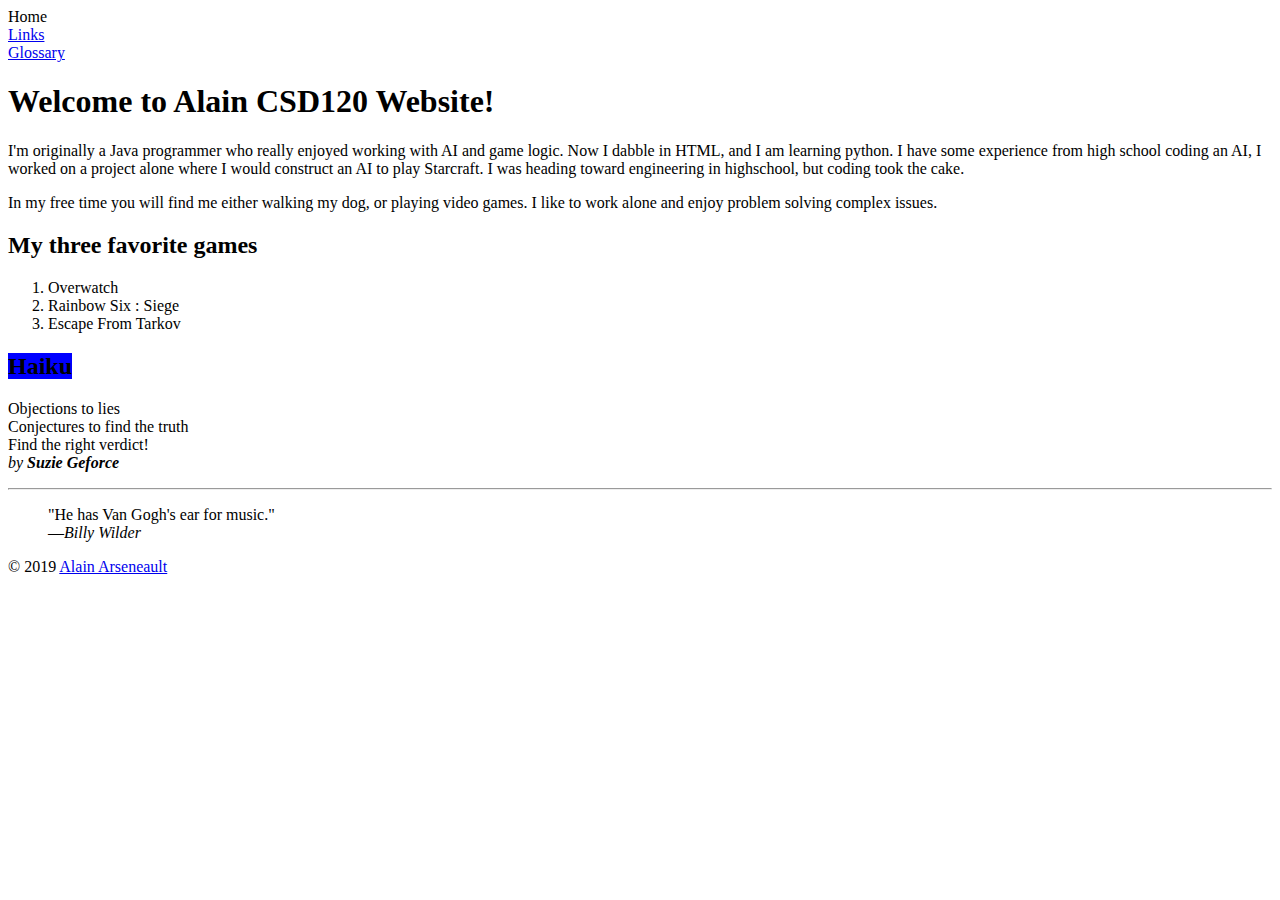
==== index.html @ 0e78fa2b "Merge branch 'master'" ====
<!DOCTYPE html>
<html lang="fr">
    <head>
    <link rel = "stylesheet"  href = "main.css>
        <title>Alain's CSD120 Website</title>
    </head>
<body>
        <header>
            <nav>
                <ul>
                    <li><a href="index.html">Home</a></li>
                    <li><a href="links.html">Links</a></li>
                    <li><a href="glossary.html">Glossary</a></li>
                </ul>
            </nav>
        </header>
        <main>
        <h1>Welcome to Alain CSD120 Website!</h1>
            <p>I'm originally a Java programmer who really enjoyed working with AI and game logic. Now I dabble in HTML, and I am learning python. I have some experience from high school coding an AI, I worked on a project alone where I would construct an AI to play Starcraft. I was heading toward engineering in highschool, but coding took the cake.</p>
            <p>In my free time you will find me either walking my dog, or playing video games. I like to work alone and enjoy problem solving complex issues.</p>
        <h2>My three favorite games</h2>
        <ol>
            <li>Overwatch</li>
            <li>Rainbow Six : Siege</li>
            <li>Escape From Tarkov</li>
        </ol>
        <h2><span style = "background-color:blue">Haiku</h2>
        <p>Objections to lies
            <br>Conjectures to find the truth
            <br>Find the right verdict!
            <br><i>by <b>Suzie Geforce</span></b></i>
        </p>
        </main>
        <footer>
            <hr>
            <p><blockquote>"He has Van Gogh's ear for music."
                <br>—<i>Billy Wilder</i></blockquote>
            <p>© 2019 <a href="mailto:alarseneault@hotmail.com?subject=Message%20from%20CSD120%20Website">Alain Arseneault</a></p>
    
        </footer>
</body>
</html>
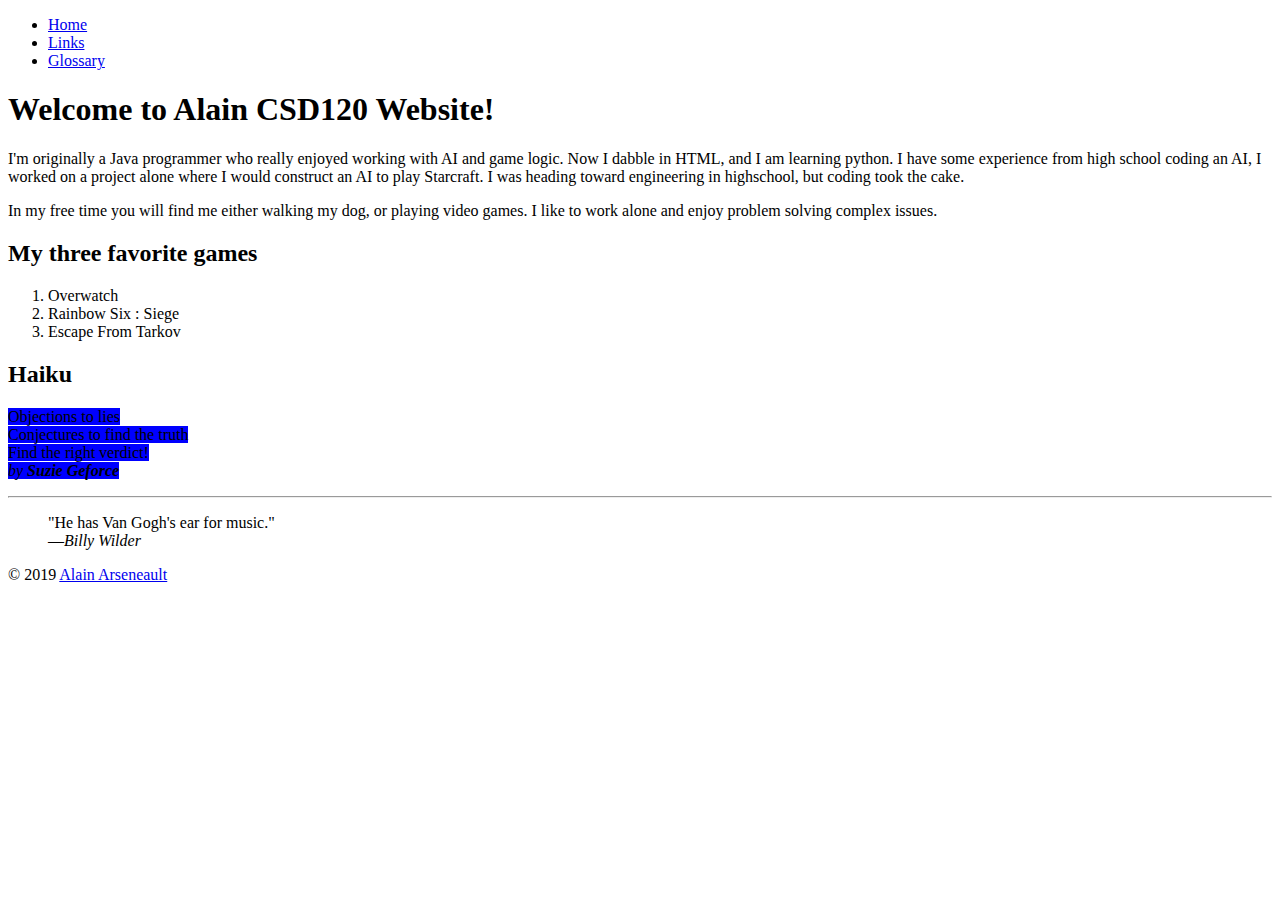
==== commit 749b6ed7: "f" ====
--- a/index.html
+++ b/index.html
@@ -1,7 +1,7 @@
 <!DOCTYPE html>
 <html lang="fr">
     <head>
-    <link rel = "stylesheet"  href = "main.css>
+    <link rel = "stylesheet"  href = "main.css">
         <title>Alain's CSD120 Website</title>
     </head>
 <body>
@@ -24,8 +24,8 @@
             <li>Rainbow Six : Siege</li>
             <li>Escape From Tarkov</li>
         </ol>
-        <h2><span style = "background-color:blue">Haiku</h2>
-        <p>Objections to lies
+        <h2>Haiku</h2>
+        <p><span style = "background-color:blue">Objections to lies
             <br>Conjectures to find the truth
             <br>Find the right verdict!
             <br><i>by <b>Suzie Geforce</span></b></i>
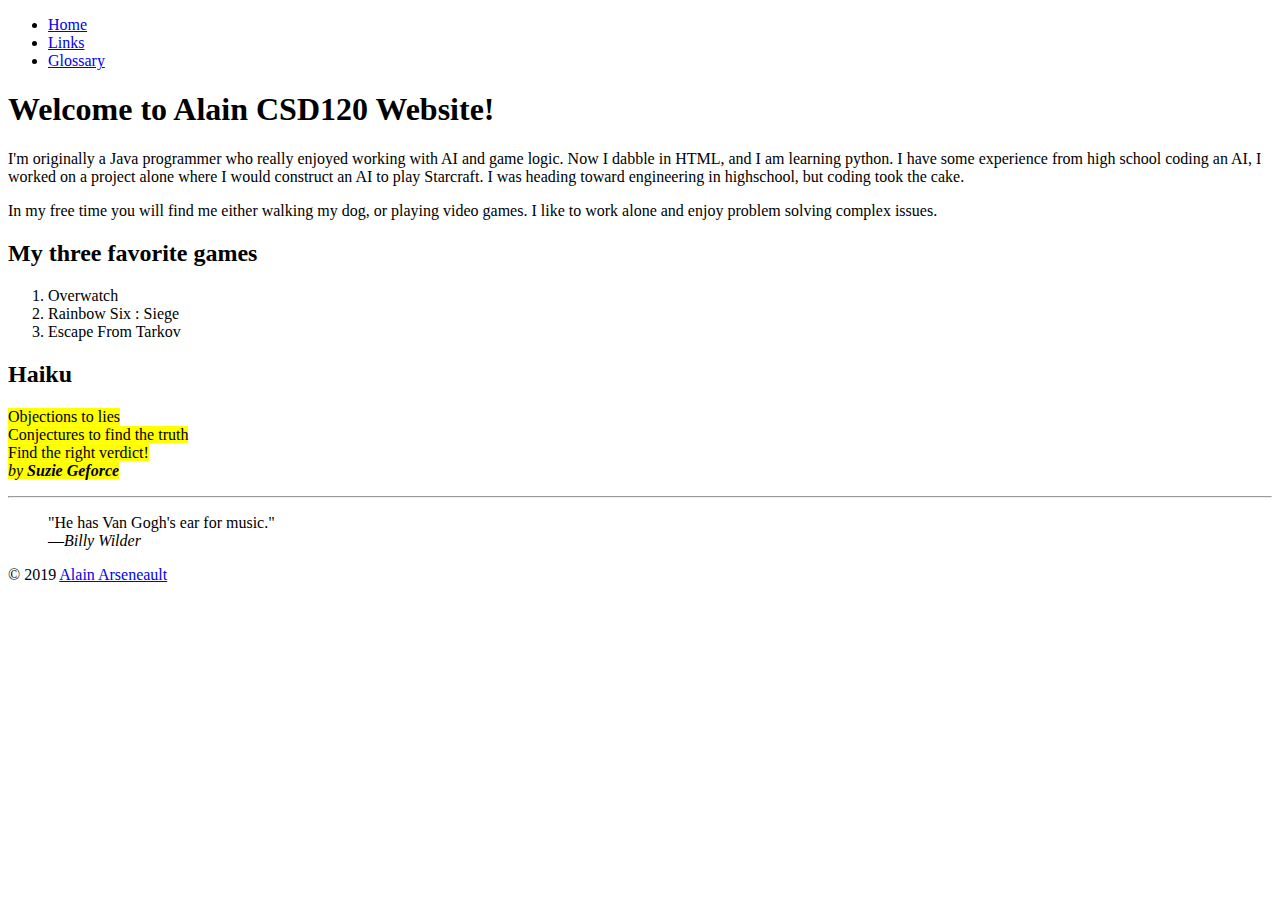
==== commit 0e3838cb: "test" ====
--- a/index.html
+++ b/index.html
@@ -25,7 +25,7 @@
             <li>Escape From Tarkov</li>
         </ol>
         <h2>Haiku</h2>
-        <p><span style = "background-color:blue">Objections to lies
+        <p><span style = "background-color:yellow">Objections to lies
             <br>Conjectures to find the truth
             <br>Find the right verdict!
             <br><i>by <b>Suzie Geforce</span></b></i>
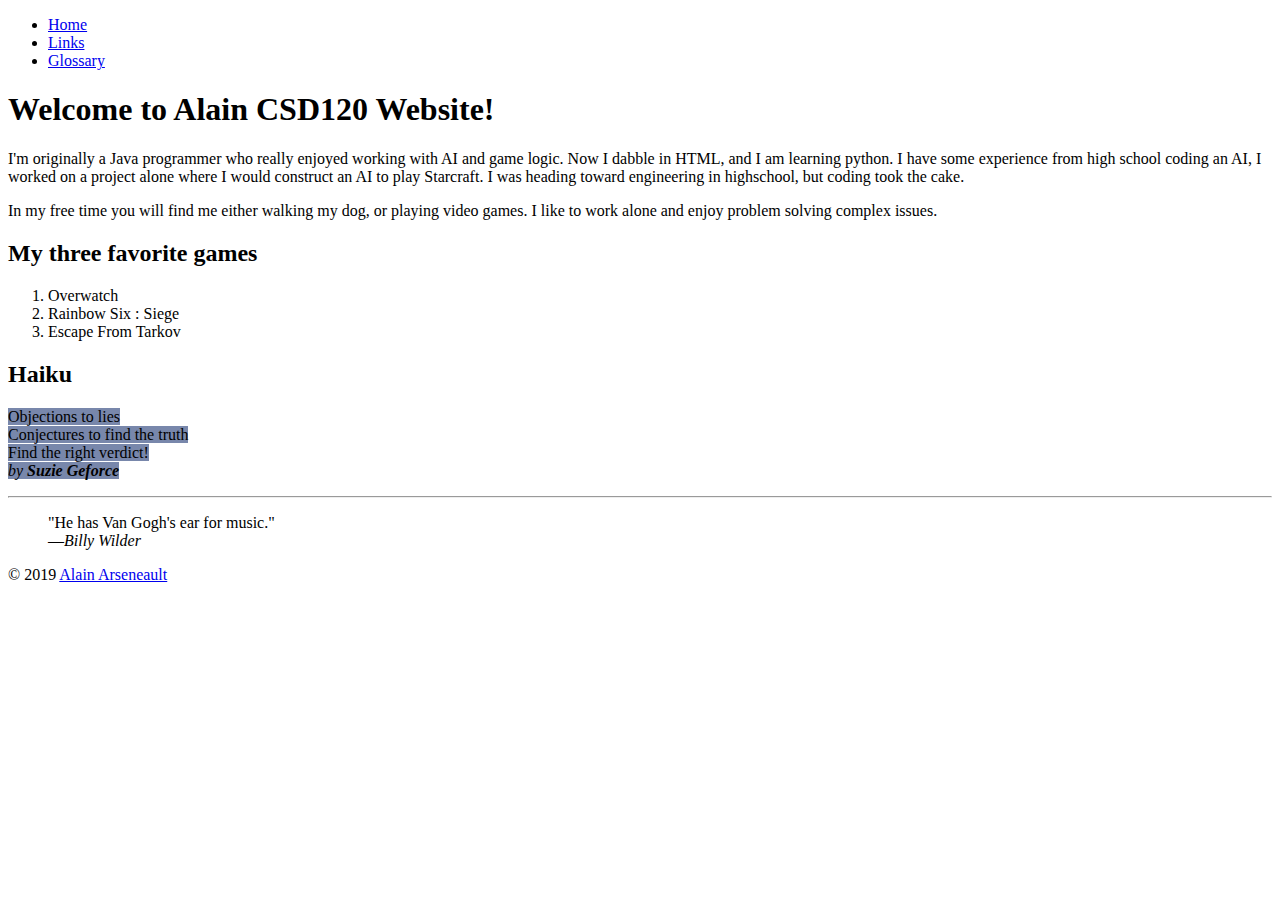
==== commit e1fadf40: "f" ====
--- a/index.html
+++ b/index.html
@@ -1,9 +1,9 @@
 <!DOCTYPE html>
 <html lang="fr">
-    <head>
+<head>
     <link rel = "stylesheet"  href = "main.css">
         <title>Alain's CSD120 Website</title>
-    </head>
+</head>
 <body>
         <header>
             <nav>
@@ -25,7 +25,7 @@
             <li>Escape From Tarkov</li>
         </ol>
         <h2>Haiku</h2>
-        <p><span style = "background-color:yellow">Objections to lies
+        <p><span style = "background-color:#7887AB">Objections to lies
             <br>Conjectures to find the truth
             <br>Find the right verdict!
             <br><i>by <b>Suzie Geforce</span></b></i>
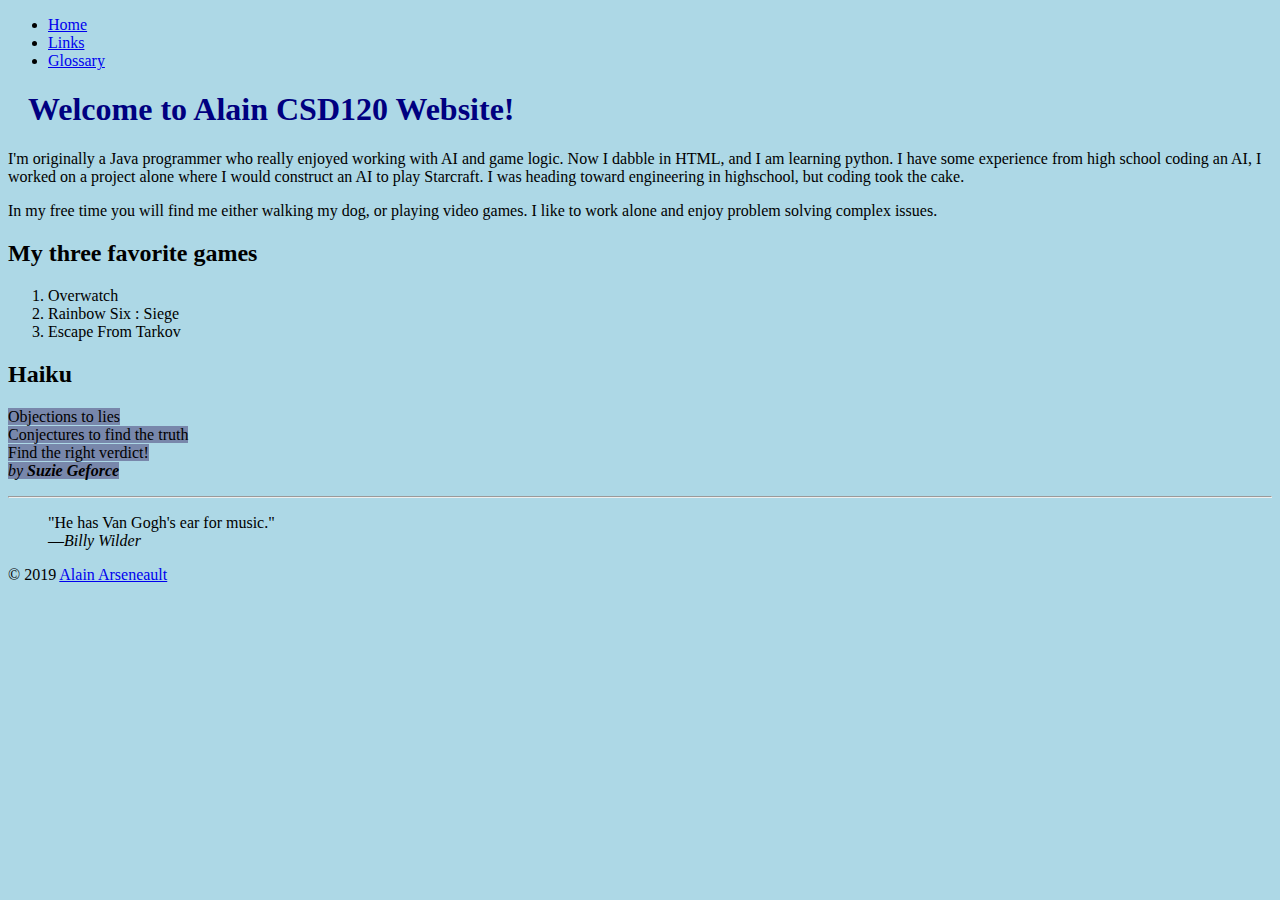
==== commit 92fb4720: "test" ====
--- a/index.html
+++ b/index.html
@@ -1,10 +1,12 @@
 <!DOCTYPE html>
 <html lang="fr">
 <head>
-    <link rel = "stylesheet"  href = "main.css">
+   
         <title>Alain's CSD120 Website</title>
+        <link rel="stylesheet" type="text/css" href="styles/main.css">
 </head>
 <body>
+
         <header>
             <nav>
                 <ul>
--- a/styles/main.css
+++ b/styles/main.css
@@ -0,0 +1,9 @@
+
+body {
+  background-color: lightblue;
+}
+
+h1 {
+  color: navy;
+  margin-left: 20px;
+}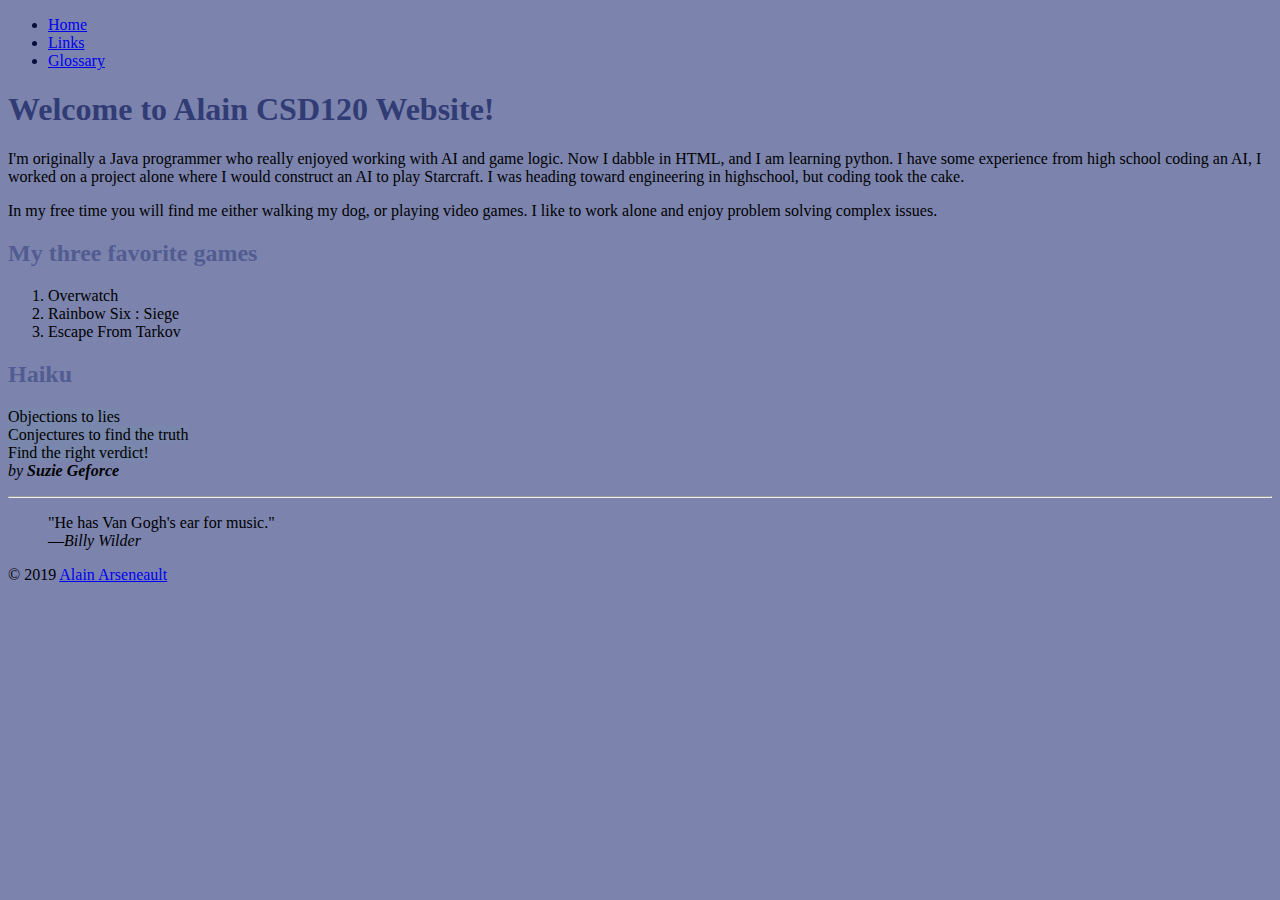
==== commit 38b4393f: "test" ====
--- a/index.html
+++ b/index.html
@@ -29,8 +29,8 @@
         <h2>Haiku</h2>
         <p><span style = "background-color:#7887AB">Objections to lies
             <br>Conjectures to find the truth
-            <br>Find the right verdict!
-            <br><i>by <b>Suzie Geforce</span></b></i>
+            <br>Find the right verdict!</span>
+            <br><span class="byline"><i>by <b>Suzie Geforce</b></i></span>
         </p>
         </main>
         <footer>
--- a/styles/main.css
+++ b/styles/main.css
@@ -1,9 +1,17 @@
-
 body {
-  background-color: lightblue;
+  background-color: #7C84AE;
 }
 
 h1 {
-  color: navy;
-  margin-left: 20px;
+  color: #313B74;
+  
+}
+h2 {
+   color: #525C91;
+}
+li {
+    color: black;
+}
+ul li{
+    color: #070F3A;
 }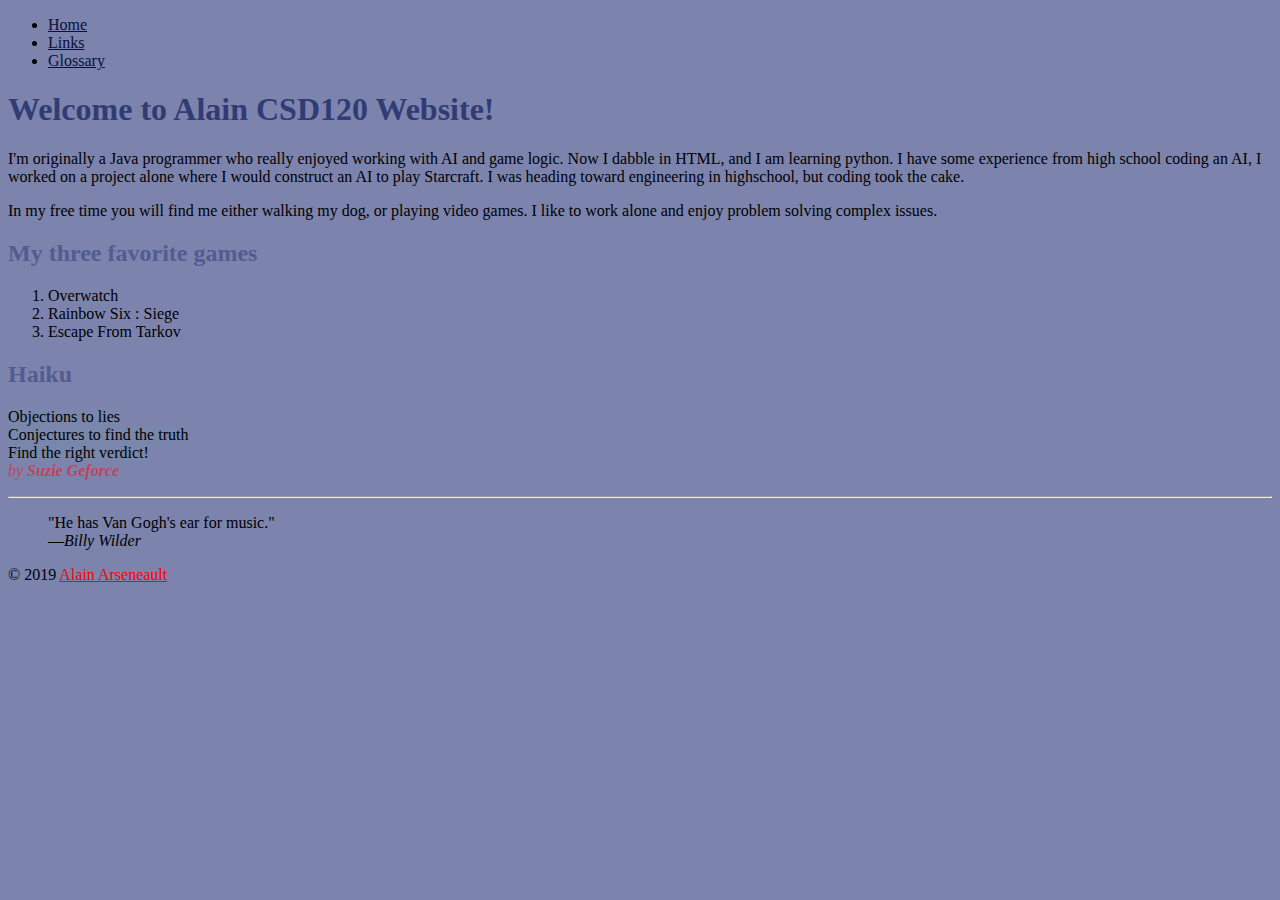
==== commit e244474c: "test" ====
--- a/index.html
+++ b/index.html
@@ -37,7 +37,7 @@
             <hr>
             <p><blockquote>"He has Van Gogh's ear for music."
                 <br>—<i>Billy Wilder</i></blockquote>
-            <p>© 2019 <a href="mailto:alarseneault@hotmail.com?subject=Message%20from%20CSD120%20Website">Alain Arseneault</a></p>
+            <p id="page-copyright">© 2019 <a href="mailto:alarseneault@hotmail.com?subject=Message%20from%20CSD120%20Website">Alain Arseneault</a></p>
     
         </footer>
 </body>
--- a/styles/main.css
+++ b/styles/main.css
@@ -9,9 +9,15 @@
 h2 {
    color: #525C91;
 }
-li {
-    color: black;
+a:link {
+    color: red;
 }
-ul li{
+ul a:link{
     color: #070F3A;
+}
+.byline{
+    color: rgba(255,0,0,0.5);
+}
+#page-copywrite{
+    color: yellow;
 }